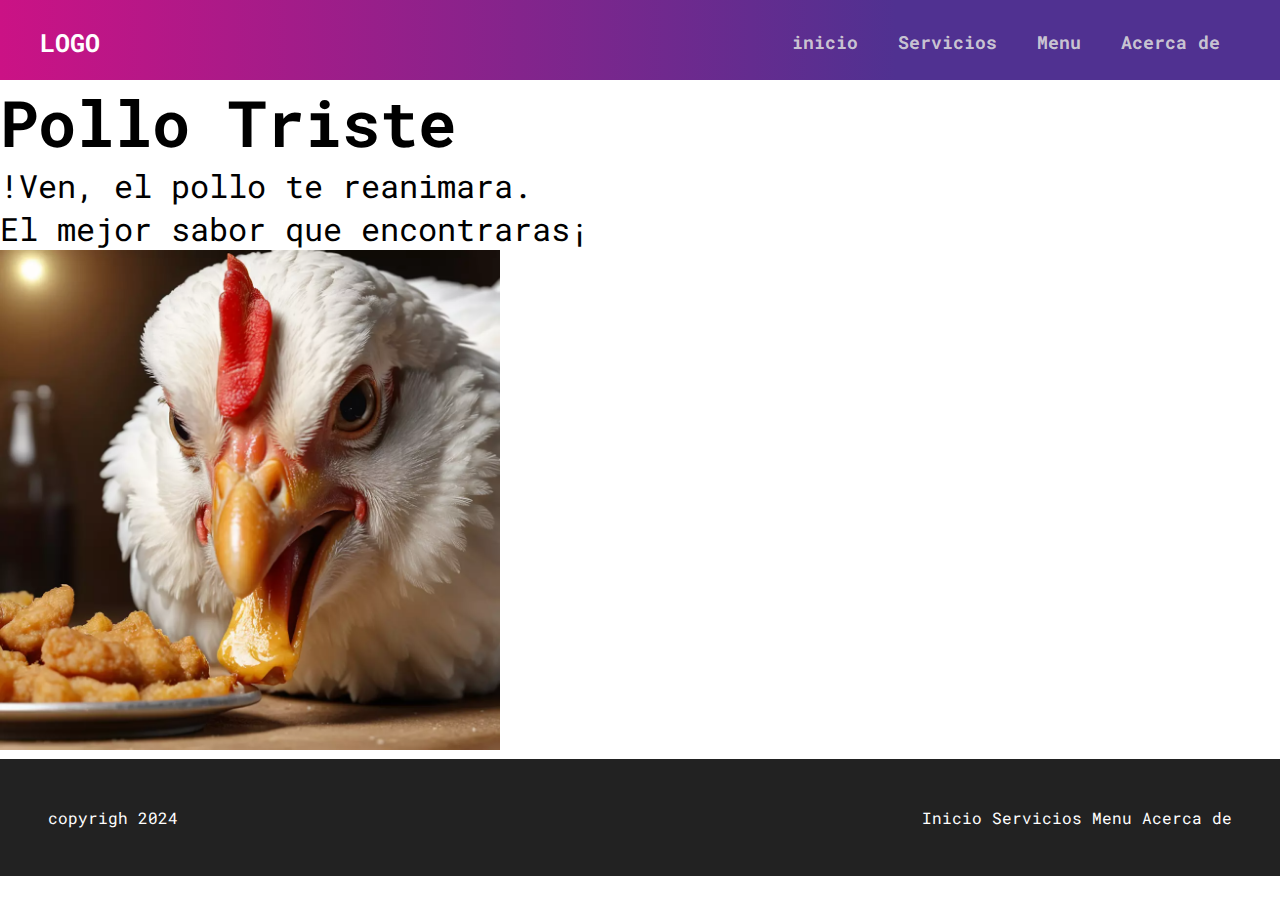
==== index.html @ 1028596c "commit inicial" ====
<!DOCTYPE html>
<html lang="en">
<head>
    <title>EL POLLO TRISTE</title>
    <link rel="preconnect" href="https://fonts.googleapis.com">
    <link rel="preconnect" href="https://fonts.gstatic.com" crossorigin>
    <link href="https://fonts.googleapis.com/css2?family=Montserrat:ital,wght@0,100..900;1,100..900&family=Roboto+Mono:ital,wght@0,100..700;1,100..700&family=Ubuntu+Sans:ital,wght@0,100..800;1,100..800&display=swap" rel="stylesheet">
    <link rel="website icon" type="png" href="img/icono.png">
    <link rel="stylesheet" href="css/index.css" />
</head>
<body>
    <header>
       
            <div class="content">
                <div class="menu container">
                    <a href="index.html" class="logo">logo</a>
                    <input type="checkbox" id="menu" />
                    <label for="menu">
                        <img src="img/Rayasblancas.png" class="menu-icono" alt=""  width=" 30px"/>
                    </label>

                    <nav class="navbar">
                        <ul>
                            <li><a href="index.html">inicio</a></li>
                            <li><a href="servios.html">Servicios</a></li>                            
                            <li><a href="menu.html">Menu</a></li>
                            <li><a href="Acercade.html">Acerca de</a></li>
                        </ul>
                    </nav>
                </div>
            </div>

    </header>
    <article class="eslogan">
        <h1>Pollo Triste</h1>
        <p>!Ven, el pollo te reanimara.
        <br>
        El mejor sabor que encontraras¡
        </p>
        <img src="img/canivalismo.png" width="500px" />
    </article>

    <footer>
        <section class="goofy">
            <a href="index.html">Inicio</a>
            <a href="servios.html">Servicios</a>
            <a href="menu.html">Menu</a>
            <a href="Acercade.html">Acerca de</a>
        </section>
        copyrigh 2024

    </footer>




    
</body>
</html>
---- css/index.css ----
*{
    font-family: "Roboto Mono", monospace;
    padding: 0;
    margin: 0;
    box-sizing: border-box;
    text-decoration: none;
    list-style: none;
}
body{
    font-family: sans-serif;
}

.container{
    max-width: 1200px;
    margin: 0 auto;

}

.content{
    min-height: 80px;
    background: linear-gradient(
        90deg,
        rgba(203,18,133,1)0%,
        rgba(80,49,145,1) 70%
    );
}
.menu{
    position: absolute;
    top: 10px;
    left: 0;
    right: 0;
    display: flex;
    align-items: center;
    justify-content: space-between;
}
.logo{
    font-size: 25px;
    color: #ffffff;
    text-transform: uppercase;
    font-weight: bold;
}

.menu .navbar ul li{
    position: relative;
    float: left;
}
.menu .navbar ul li a{
    font-size: 18px;
    padding: 20px;
    color: #DEDEDEDE;
    display: block;
    font-weight: bold;
}
.menu .navbar ul li a:hover{
    color: #ffffff;
}
#menu{
    display: none;
}
.menu-icono{
    width: 25px;
}

.menu label{
    cursor: pointer;
    display: none;
}
.eslogan{
    font-size: 2rem;
}
footer{
    background-color: #222;
    padding: 3rem;
    color: white;

}
footer section{
    float: right;
}
footer p{
    margin: 0;
}
footer a{
    transition: color  0.3s ease;
    color: #fff;
    text-decoration: none;
}
footer a:hover{

    color:darkslateblue;
}


@media(max-width:991px) {
    .content{
        min-height: 70px;
    }
    .menu{
        top: 0;
        padding: 20px;
    }
    .menu label{
        display: initial;
    }
    .menu .navbar{
        position: absolute
    }




}
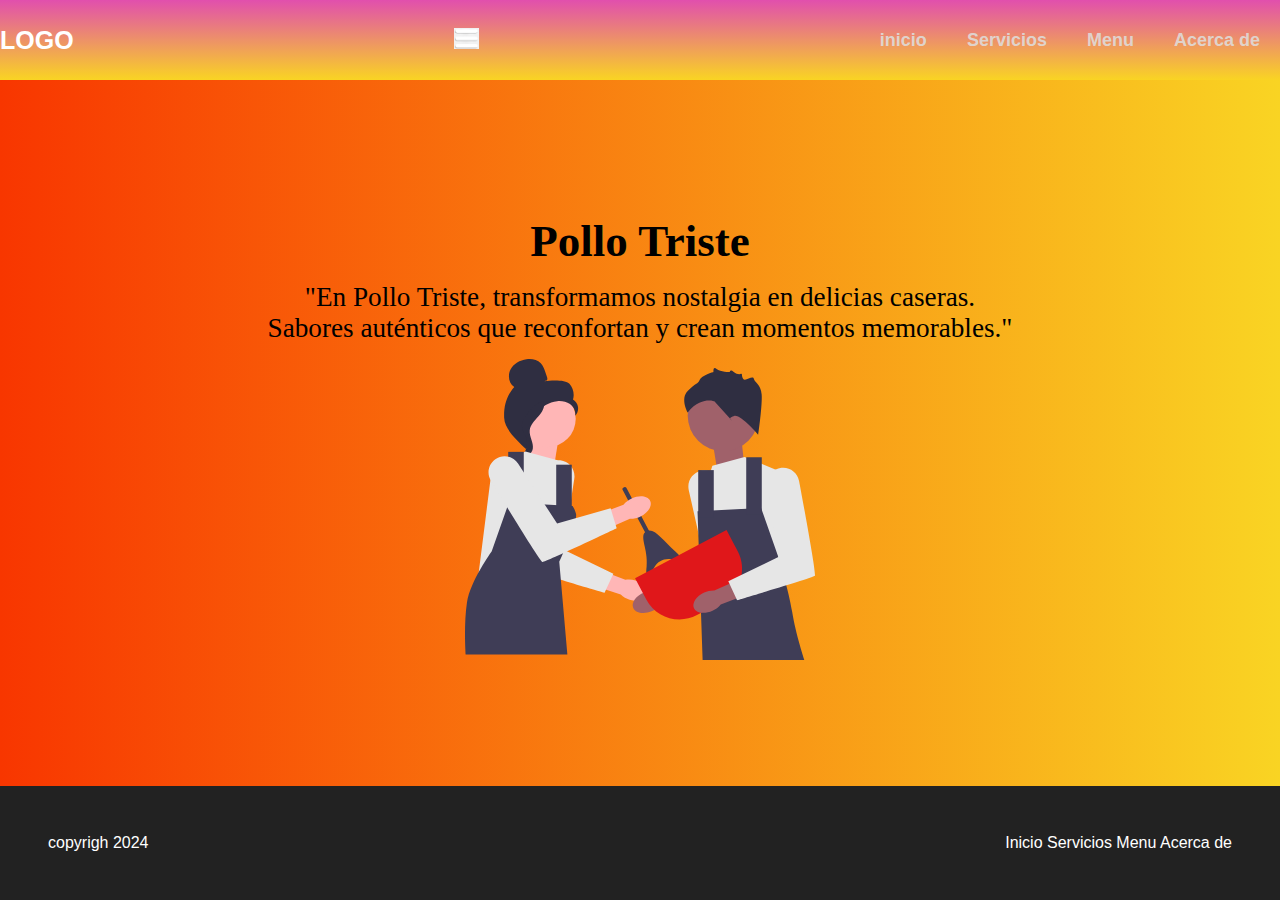
==== commit 41553b2d: "Modificaciones pagina web css" ====
--- a/index.html
+++ b/index.html
@@ -4,7 +4,9 @@
     <title>EL POLLO TRISTE</title>
     <link rel="preconnect" href="https://fonts.googleapis.com">
     <link rel="preconnect" href="https://fonts.gstatic.com" crossorigin>
-    <link href="https://fonts.googleapis.com/css2?family=Montserrat:ital,wght@0,100..900;1,100..900&family=Roboto+Mono:ital,wght@0,100..700;1,100..700&family=Ubuntu+Sans:ital,wght@0,100..800;1,100..800&display=swap" rel="stylesheet">
+    <link rel="preconnect" href="https://fonts.googleapis.com">
+    <link rel="preconnect" href="https://fonts.gstatic.com" crossorigin>
+    <link href="https://fonts.googleapis.com/css2?family=Poppins:wght@300;700&display=swap" rel="stylesheet">
     <link rel="website icon" type="png" href="img/icono.png">
     <link rel="stylesheet" href="css/index.css" />
 </head>
@@ -31,15 +33,16 @@
             </div>
 
     </header>
-    <article class="eslogan">
-        <h1>Pollo Triste</h1>
-        <p>!Ven, el pollo te reanimara.
-        <br>
-        El mejor sabor que encontraras¡
-        </p>
-        <img src="img/canivalismo.png" width="500px" />
-    </article>
-
+    <section class="summer">
+        <h3 class="summer__title">
+            Pollo Triste
+        </h3>
+        <p class="summer__paragraph">
+            "En Pollo Triste, transformamos nostalgia en delicias caseras.
+            <br>
+            Sabores auténticos que reconfortan y crean momentos memorables."</p>
+        <img src="img/coking.svg" class="summer__img" width="350px">
+    </section>
     <footer>
         <section class="goofy">
             <a href="index.html">Inicio</a>
--- a/css/index.css
+++ b/css/index.css
@@ -1,29 +1,28 @@
-
+@import url('https://fonts.googleapis.com/css2?family=Poppins:wght@300;400;700&display=swap');
+html{
+    height: 100%;
+    font-family: "Poppins", sans-serif;
+}
 *{
-    font-family: "Roboto Mono", monospace;
     padding: 0;
     margin: 0;
     box-sizing: border-box;
     text-decoration: none;
     list-style: none;
 }
+
 body{
+    display: flex;
+    flex-direction: column;
+    min-height: 100vh;
+    background-image: linear-gradient(to right, #f83600 0%, #f9d423 100%);
     font-family: sans-serif;
-}
-
-.container{
-    max-width: 1200px;
-    margin: 0 auto;
-
+    cursor: url('img/espada.png'), auto;
 }
 
 .content{
     min-height: 80px;
-    background: linear-gradient(
-        90deg,
-        rgba(203,18,133,1)0%,
-        rgba(80,49,145,1) 70%
-    );
+    background-image: linear-gradient(to top, #f9d423  0%, #e14fad 100%);
 }
 .menu{
     position: absolute;
@@ -46,6 +45,9 @@
     float: left;
 }
 .menu .navbar ul li a{
+    transition: all .7s ease-out;
+}
+.menu .navbar ul li a{
     font-size: 18px;
     padding: 20px;
     color: #DEDEDEDE;
@@ -61,19 +63,27 @@
 .menu-icono{
     width: 25px;
 }
-
-.menu label{
-    cursor: pointer;
-    display: none;
+.summer{
+    padding-top: 15vh ;
+    text-align: center;
+    justify-content: center;
+    align-items: center;
+    overflow: hidden;
 }
-.eslogan{
-    font-size: 2rem;
+.summer__title{
+    font-family: cursive;
+    font-size: 45px;
+}
+.summer__paragraph{
+    font-family: cursive;
+    font-size: 1.7rem;
+    margin: 15px auto;
 }
 footer{
+    margin-top: auto;
+    padding: 3rem;
     background-color: #222;
-    padding: 3rem;
     color: white;
-
 }
 footer section{
     float: right;
@@ -90,24 +100,3 @@
 
     color:darkslateblue;
 }
-
-
-@media(max-width:991px) {
-    .content{
-        min-height: 70px;
-    }
-    .menu{
-        top: 0;
-        padding: 20px;
-    }
-    .menu label{
-        display: initial;
-    }
-    .menu .navbar{
-        position: absolute
-    }
-
-
-
-
-}